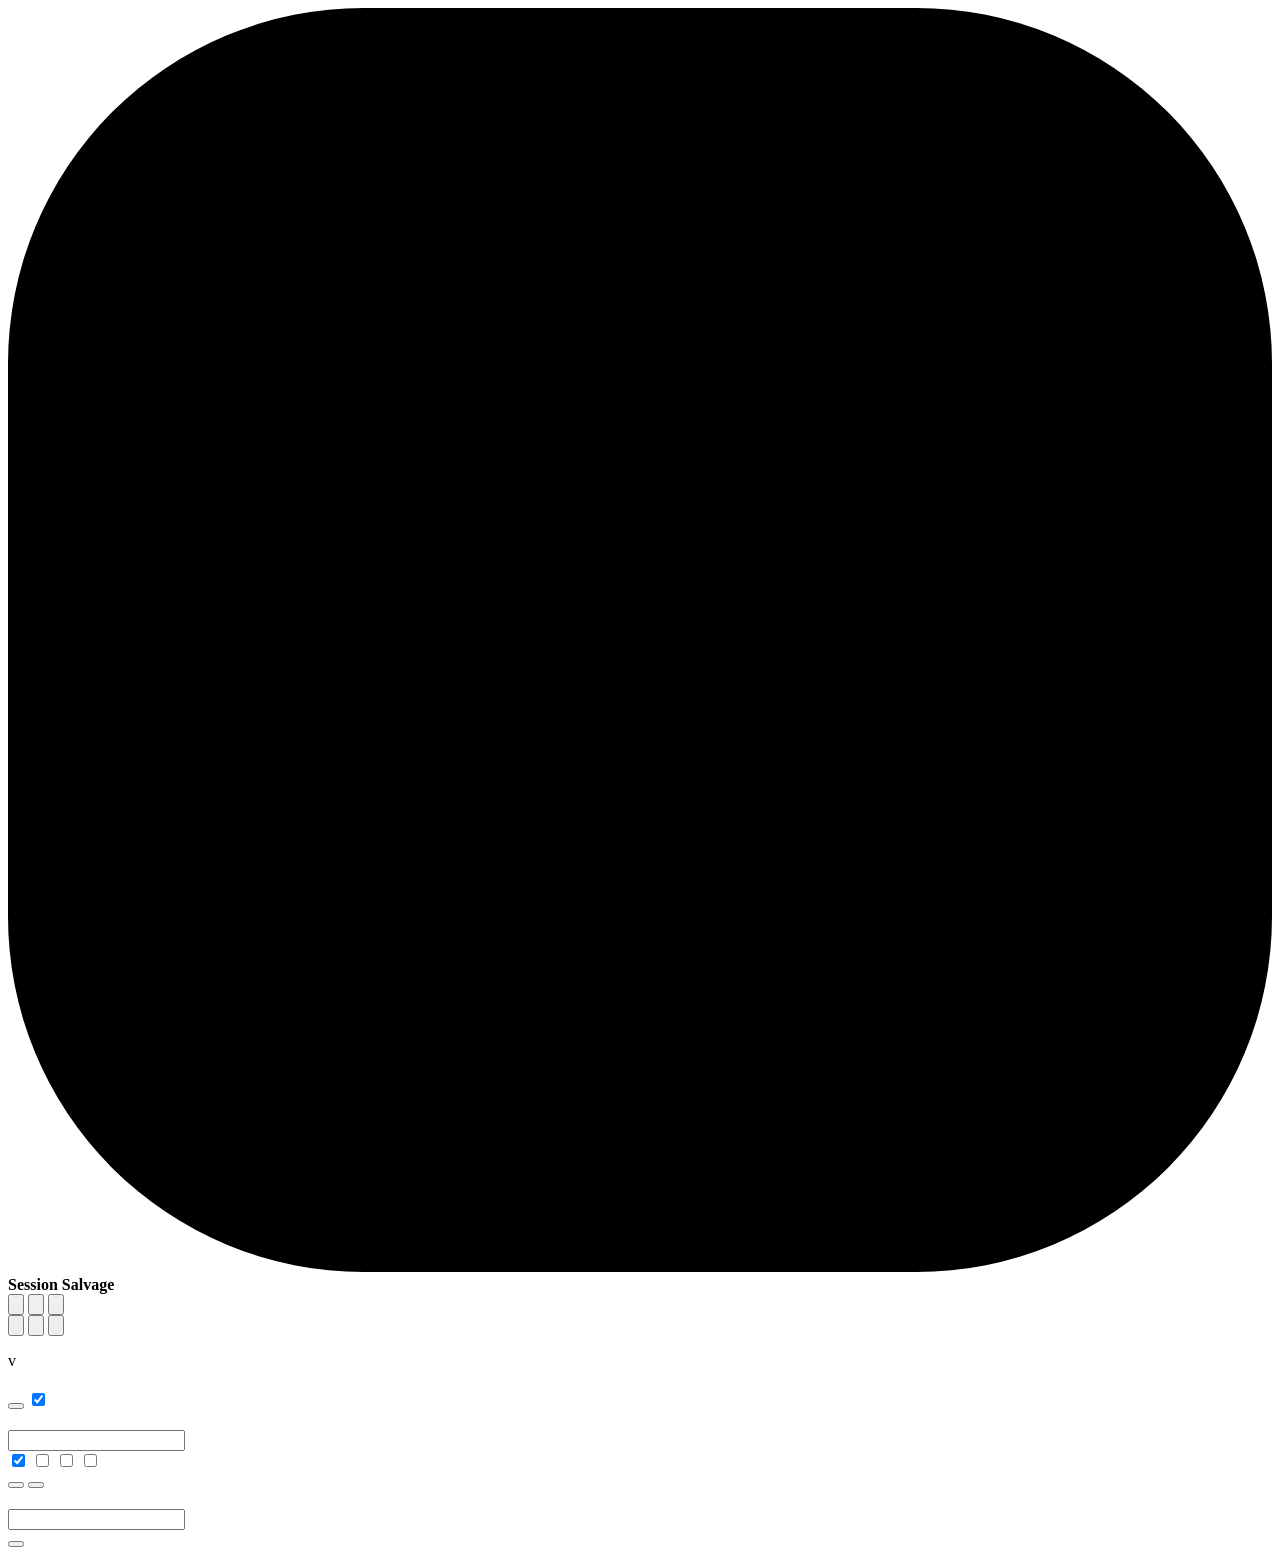
==== src/agent_handoff/gui/static/index.html @ ad799672 "feat: cross-platform rewrite with web GUI, three languages, batched symbol search" ====
<!DOCTYPE html>
<html lang="zh-Hans" data-theme="auto">
<head>
<meta charset="utf-8">
<meta name="viewport" content="width=device-width, initial-scale=1">
<title>Session Salvage</title>
<link rel="stylesheet" href="/style.css">
<link rel="icon" href="data:image/svg+xml,%3Csvg xmlns='http://www.w3.org/2000/svg' viewBox='0 0 32 32'%3E%3Crect width='32' height='32' rx='8' fill='%2324664A'/%3E%3Cpath d='M9 20l5-9 4 6 2-3 3 6z' fill='%23fff'/%3E%3C/svg%3E">
<script id="bootstrap" type="application/json">__BOOTSTRAP__</script>
</head>
<body>
<div class="shell">

  <aside class="rail">
    <div class="brand">
      <svg class="mark" viewBox="0 0 32 32" aria-hidden="true">
        <rect width="32" height="32" rx="9"/>
        <path d="M8.5 21.5l5.2-9.4 4.1 6.2 2.1-3.2 3.6 6.4z"/>
      </svg>
      <div class="brand-text">
        <strong data-i18n="gui.title">Session Salvage</strong>
        <span data-i18n="gui.subtitle"></span>
      </div>
    </div>

    <nav class="nav" role="tablist">
      <button class="nav-item is-active" role="tab" data-view="vitals" aria-selected="true">
        <svg viewBox="0 0 20 20" aria-hidden="true"><path d="M2 12h3.2l1.8-5 2.6 9L12.6 8l1.4 4H18"/></svg>
        <span data-i18n="gui.nav.vitals"></span>
      </button>
      <button class="nav-item" role="tab" data-view="handoff" aria-selected="false">
        <svg viewBox="0 0 20 20" aria-hidden="true"><path d="M4 15V5h7l5 5v5z"/><path d="M11 5v5h5"/></svg>
        <span data-i18n="gui.nav.handoff"></span>
      </button>
      <button class="nav-item" role="tab" data-view="find" aria-selected="false">
        <svg viewBox="0 0 20 20" aria-hidden="true"><circle cx="9" cy="9" r="5.2"/><path d="M13 13l4 4"/></svg>
        <span data-i18n="gui.nav.find"></span>
      </button>
    </nav>

    <div class="rail-foot">
      <div class="seg" id="lang-seg" role="group" aria-label="Language"></div>
      <div class="seg" id="theme-seg" role="group" aria-label="Theme">
        <button data-theme-set="light" title="light">
          <svg viewBox="0 0 20 20" aria-hidden="true"><circle cx="10" cy="10" r="3.6"/><path d="M10 2v2M10 16v2M2 10h2M16 10h2M4.4 4.4l1.4 1.4M14.2 14.2l1.4 1.4M15.6 4.4l-1.4 1.4M5.8 14.2l-1.4 1.4"/></svg>
        </button>
        <button data-theme-set="auto" title="auto">
          <svg viewBox="0 0 20 20" aria-hidden="true"><circle cx="10" cy="10" r="6.4"/><path d="M10 3.6v12.8" /><path d="M10 3.6a6.4 6.4 0 010 12.8z" class="fill"/></svg>
        </button>
        <button data-theme-set="dark" title="dark">
          <svg viewBox="0 0 20 20" aria-hidden="true"><path d="M14.8 12.4A6 6 0 017.6 5.2a6.2 6.2 0 100 9.6 6 6 0 007.2-2.4z"/></svg>
        </button>
      </div>
      <p class="ver">v<span id="ver"></span></p>
    </div>
  </aside>

  <main class="main">

    <!-- ── 体检 ─────────────────────────────────────────────── -->
    <section class="view is-active" data-view="vitals">
      <header class="head">
        <h1 data-i18n="gui.vitals.title"></h1>
        <p data-i18n="gui.vitals.lead"></p>
      </header>

      <div class="bar">
        <button class="btn btn-primary" id="scan-btn" data-i18n="gui.vitals.scan"></button>
        <label class="check">
          <input type="checkbox" id="scan-deep" checked>
          <span data-i18n="gui.vitals.deep"></span>
        </label>
      </div>

      <div class="stats" id="vitals-stats" hidden>
        <div class="stat"><span class="stat-n" id="st-total">—</span><span class="stat-k" data-i18n="gui.vitals.stat.total"></span></div>
        <div class="stat"><span class="stat-n" id="st-risky">—</span><span class="stat-k" data-i18n="gui.vitals.stat.risky"></span></div>
        <div class="stat"><span class="stat-n" id="st-size">—</span><span class="stat-k" data-i18n="gui.vitals.stat.size"></span></div>
      </div>

      <div id="vitals-out" class="stack"></div>
    </section>

    <!-- ── 交接 ─────────────────────────────────────────────── -->
    <section class="view" data-view="handoff">
      <header class="head">
        <h1 data-i18n="gui.handoff.title"></h1>
        <p data-i18n="gui.handoff.lead"></p>
      </header>

      <div class="card form">
        <label class="field">
          <span class="field-k" data-i18n="gui.handoff.repo"></span>
          <input type="text" id="repo" spellcheck="false" autocomplete="off">
        </label>
        <div class="opts">
          <label class="check"><input type="checkbox" id="o-skip-tests" checked><span data-i18n="gui.handoff.opt.skip_tests"></span></label>
          <label class="check"><input type="checkbox" id="o-no-commit"><span data-i18n="gui.handoff.opt.no_commit"></span></label>
          <label class="check"><input type="checkbox" id="o-no-vitals"><span data-i18n="gui.handoff.opt.no_vitals"></span></label>
          <label class="check"><input type="checkbox" id="o-force"><span data-i18n="gui.handoff.opt.force"></span></label>
        </div>
        <div class="bar">
          <button class="btn" id="dry-btn" data-i18n="gui.handoff.dry"></button>
          <button class="btn btn-primary" id="run-btn" data-i18n="gui.handoff.run"></button>
        </div>
      </div>

      <div id="handoff-out" class="stack"></div>
    </section>

    <!-- ── 找会话 ───────────────────────────────────────────── -->
    <section class="view" data-view="find">
      <header class="head">
        <h1 data-i18n="gui.find.title"></h1>
        <p data-i18n="gui.find.lead"></p>
      </header>
      <div class="card form">
        <label class="field">
          <span class="field-k" data-i18n="gui.nav.find"></span>
          <input type="text" id="find-q" spellcheck="false" autocomplete="off">
        </label>
        <div class="bar"><button class="btn btn-primary" id="find-btn" data-i18n="gui.find.go"></button></div>
      </div>
      <div id="find-out" class="stack"></div>
    </section>

  </main>
</div>
<script src="/app.js"></script>
</body>
</html>
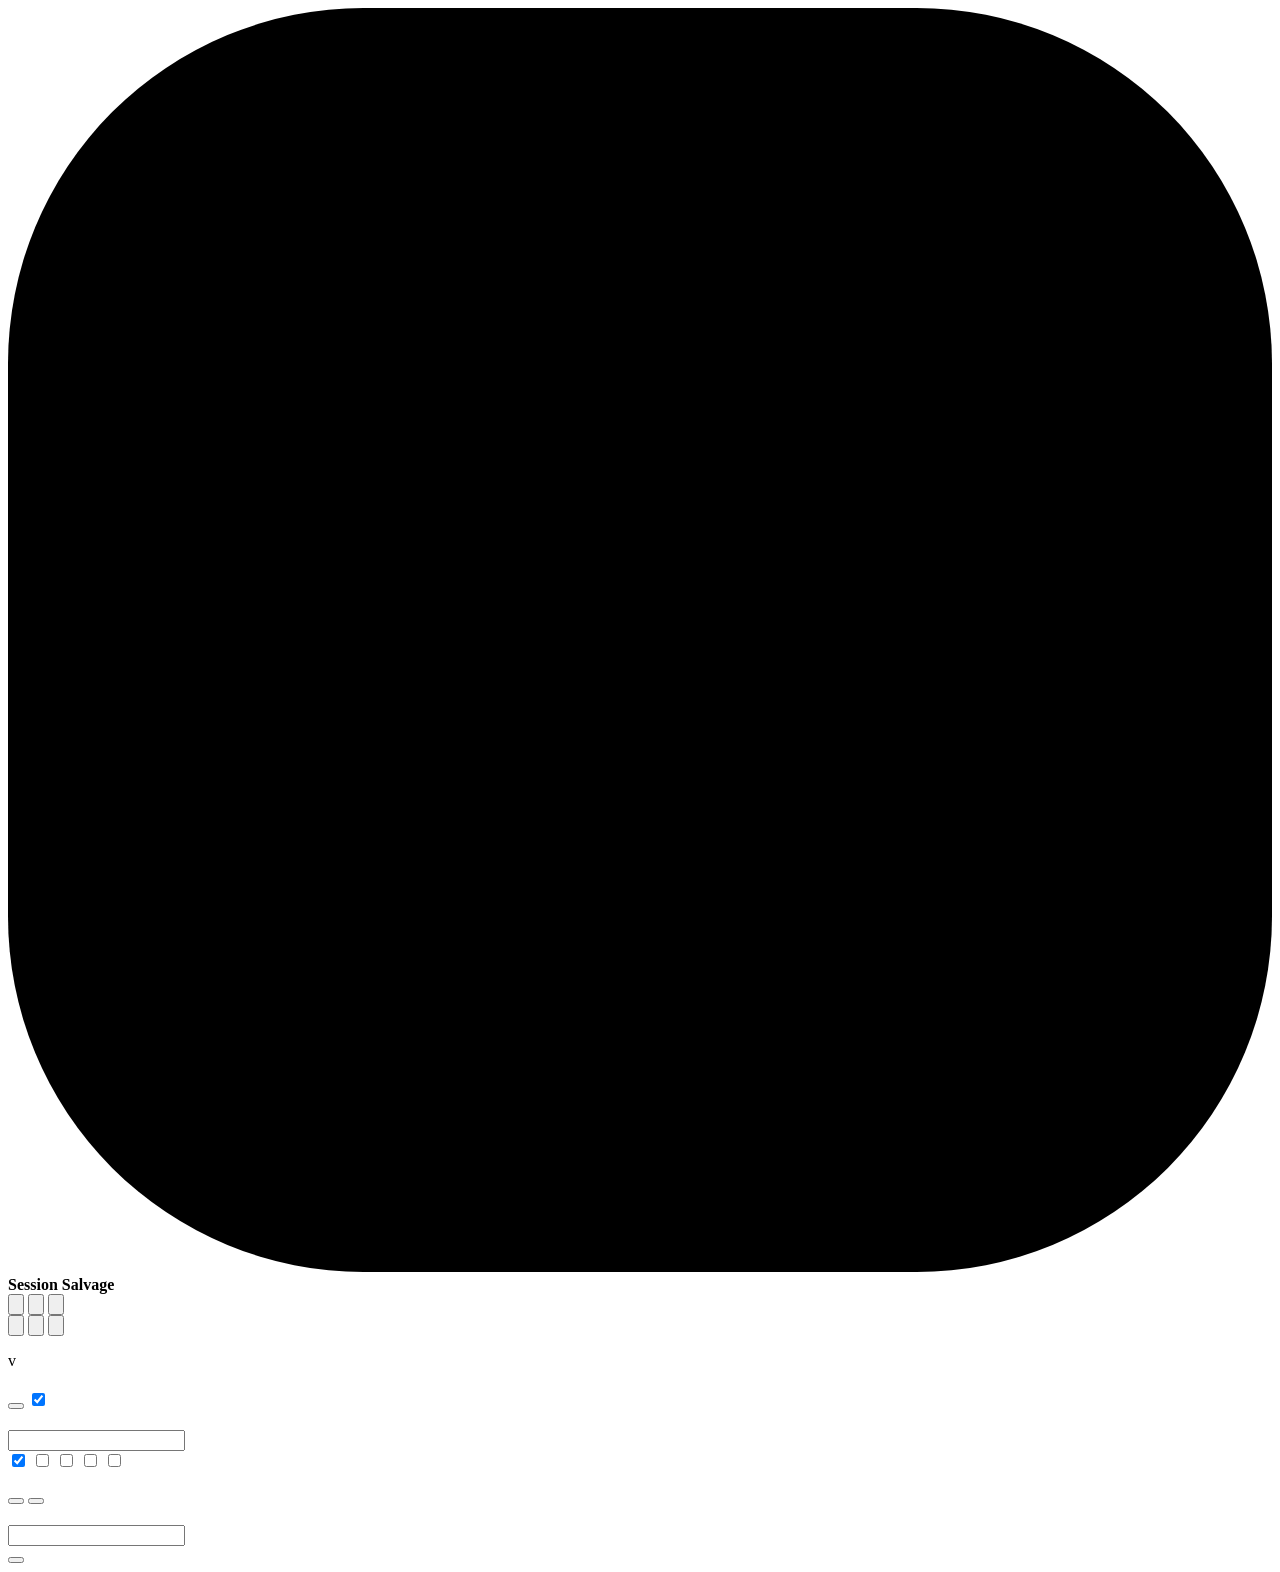
==== commit e6c9aa30: "chore: 会话交接快照 2026-08-24 13:53" ====
--- a/src/agent_handoff/gui/static/index.html
+++ b/src/agent_handoff/gui/static/index.html
@@ -36,11 +36,17 @@
         <svg viewBox="0 0 20 20" aria-hidden="true"><circle cx="9" cy="9" r="5.2"/><path d="M13 13l4 4"/></svg>
         <span data-i18n="gui.nav.find"></span>
       </button>
+      <!-- 说明文档是外部链接而不是一个视图：它自带三语与完整渲染逻辑，
+           塞进这里只会有两套语言切换互相打架。仓库里没有 docs/ 时由 JS 隐藏。 -->
+      <a class="nav-item" id="nav-guide" href="/guide.html" target="_blank" rel="noopener" hidden>
+        <svg viewBox="0 0 20 20" aria-hidden="true"><path d="M4 4h8l4 4v8H4z"/><path d="M7 9h6M7 12h6"/></svg>
+        <span data-i18n="gui.nav.guide"></span>
+      </a>
     </nav>
 
     <div class="rail-foot">
-      <div class="seg" id="lang-seg" role="group" aria-label="Language"></div>
-      <div class="seg" id="theme-seg" role="group" aria-label="Theme">
+      <div class="seg" id="lang-seg" role="group" aria-label="Language" data-i18n-aria="gui.a11y.lang"></div>
+      <div class="seg" id="theme-seg" role="group" aria-label="Theme" data-i18n-aria="gui.a11y.theme">
         <button data-theme-set="light" title="light">
           <svg viewBox="0 0 20 20" aria-hidden="true"><circle cx="10" cy="10" r="3.6"/><path d="M10 2v2M10 16v2M2 10h2M16 10h2M4.4 4.4l1.4 1.4M14.2 14.2l1.4 1.4M15.6 4.4l-1.4 1.4M5.8 14.2l-1.4 1.4"/></svg>
         </button>
@@ -70,6 +76,9 @@
           <input type="checkbox" id="scan-deep" checked>
           <span data-i18n="gui.vitals.deep"></span>
         </label>
+        <!-- 勾选计数：勾在体检视图，交接在另一个视图，中间要有个东西
+             告诉用户「你已经选了几个」，否则切过去就不记得选没选。 -->
+        <span class="pick-count" id="pick-count"></span>
       </div>
 
       <div class="stats" id="vitals-stats" hidden>
@@ -98,7 +107,9 @@
           <label class="check"><input type="checkbox" id="o-no-commit"><span data-i18n="gui.handoff.opt.no_commit"></span></label>
           <label class="check"><input type="checkbox" id="o-no-vitals"><span data-i18n="gui.handoff.opt.no_vitals"></span></label>
           <label class="check"><input type="checkbox" id="o-force"><span data-i18n="gui.handoff.opt.force"></span></label>
+          <label class="check"><input type="checkbox" id="o-bundle"><span data-i18n="gui.handoff.opt.bundle"></span></label>
         </div>
+        <p class="will" id="will" role="status" aria-live="polite"></p>
         <div class="bar">
           <button class="btn" id="dry-btn" data-i18n="gui.handoff.dry"></button>
           <button class="btn btn-primary" id="run-btn" data-i18n="gui.handoff.run"></button>
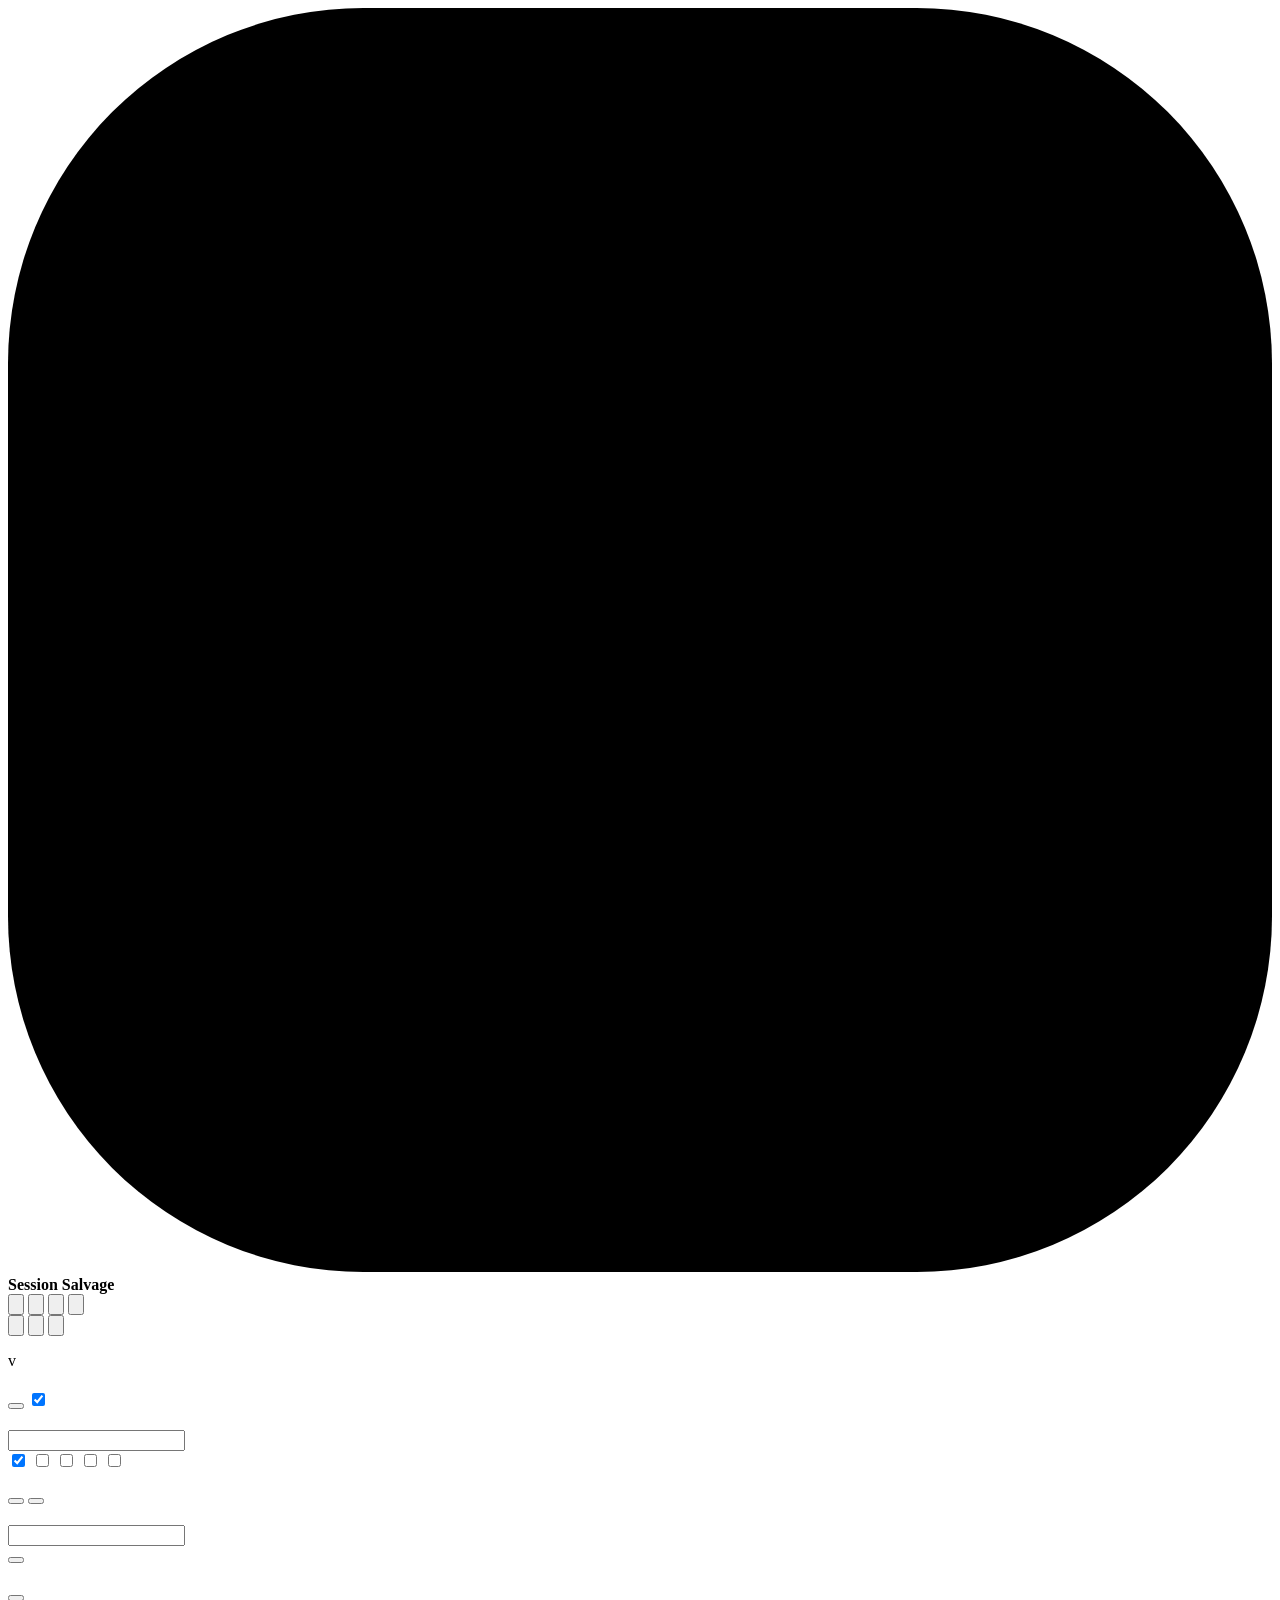
==== commit 18819dc7: "feat: 判定依据可展开、环境自检、占用走势 判定与环境此前都只有结论没有过程。三件事：  band_reason() 返回结构化事实而非句子。抬档地板（压缩 >=2 抬 critical、 致命+" ====
--- a/src/agent_handoff/gui/static/index.html
+++ b/src/agent_handoff/gui/static/index.html
@@ -23,18 +23,31 @@
       </div>
     </div>
 
-    <nav class="nav" role="tablist">
-      <button class="nav-item is-active" role="tab" data-view="vitals" aria-selected="true">
+    <!-- role="tablist" 要配齐：每个 tab 用 aria-controls 指向自己的面板，
+         面板带 role="tabpanel" 与 aria-labelledby 指回来。此前只有 tablist 与
+         aria-selected，读屏软件会念出「标签页」却找不到对应面板，用户听到的是
+         一组孤立按钮。tabindex 由 JS 维护（选中的为 0、其余 -1），这样 Tab 键
+         一次跳过整组、方向键在组内移动——这是 ARIA 的 tab 模式要求的行为。 -->
+    <nav class="nav" role="tablist" aria-label="Views" data-i18n-aria="gui.a11y.views">
+      <button class="nav-item is-active" role="tab" id="tab-vitals"
+              aria-controls="panel-vitals" data-view="vitals" aria-selected="true" tabindex="0">
         <svg viewBox="0 0 20 20" aria-hidden="true"><path d="M2 12h3.2l1.8-5 2.6 9L12.6 8l1.4 4H18"/></svg>
         <span data-i18n="gui.nav.vitals"></span>
       </button>
-      <button class="nav-item" role="tab" data-view="handoff" aria-selected="false">
+      <button class="nav-item" role="tab" id="tab-handoff"
+              aria-controls="panel-handoff" data-view="handoff" aria-selected="false" tabindex="-1">
         <svg viewBox="0 0 20 20" aria-hidden="true"><path d="M4 15V5h7l5 5v5z"/><path d="M11 5v5h5"/></svg>
         <span data-i18n="gui.nav.handoff"></span>
       </button>
-      <button class="nav-item" role="tab" data-view="find" aria-selected="false">
+      <button class="nav-item" role="tab" id="tab-find"
+              aria-controls="panel-find" data-view="find" aria-selected="false" tabindex="-1">
         <svg viewBox="0 0 20 20" aria-hidden="true"><circle cx="9" cy="9" r="5.2"/><path d="M13 13l4 4"/></svg>
         <span data-i18n="gui.nav.find"></span>
+      </button>
+      <button class="nav-item" role="tab" id="tab-doctor"
+              aria-controls="panel-doctor" data-view="doctor" aria-selected="false" tabindex="-1">
+        <svg viewBox="0 0 20 20" aria-hidden="true"><path d="M10 3v14M3 10h14"/><circle cx="10" cy="10" r="7.5"/></svg>
+        <span data-i18n="gui.nav.doctor"></span>
       </button>
       <!-- 说明文档是外部链接而不是一个视图：它自带三语与完整渲染逻辑，
            塞进这里只会有两套语言切换互相打架。仓库里没有 docs/ 时由 JS 隐藏。 -->
@@ -64,7 +77,8 @@
   <main class="main">
 
     <!-- ── 体检 ─────────────────────────────────────────────── -->
-    <section class="view is-active" data-view="vitals">
+    <section class="view is-active" data-view="vitals"
+             id="panel-vitals" role="tabpanel" aria-labelledby="tab-vitals" tabindex="0">
       <header class="head">
         <h1 data-i18n="gui.vitals.title"></h1>
         <p data-i18n="gui.vitals.lead"></p>
@@ -91,7 +105,8 @@
     </section>
 
     <!-- ── 交接 ─────────────────────────────────────────────── -->
-    <section class="view" data-view="handoff">
+    <section class="view" data-view="handoff"
+             id="panel-handoff" role="tabpanel" aria-labelledby="tab-handoff" tabindex="0">
       <header class="head">
         <h1 data-i18n="gui.handoff.title"></h1>
         <p data-i18n="gui.handoff.lead"></p>
@@ -120,7 +135,8 @@
     </section>
 
     <!-- ── 找会话 ───────────────────────────────────────────── -->
-    <section class="view" data-view="find">
+    <section class="view" data-view="find"
+             id="panel-find" role="tabpanel" aria-labelledby="tab-find" tabindex="0">
       <header class="head">
         <h1 data-i18n="gui.find.title"></h1>
         <p data-i18n="gui.find.lead"></p>
@@ -135,6 +151,25 @@
       <div id="find-out" class="stack"></div>
     </section>
 
+    <!-- ── 环境自检 ─────────────────────────────────────────── -->
+    <!-- 首次上手要回答的第一个问题是「这个工具能看见我的会话吗」。此前没有
+         任何地方回答它：后端把 gitAvailable 广播给了前端，前端从不读，于是
+         git 缺失只在交接跑到第四步时才暴露；缺 zstd 更糟——7 天前的 Codex
+         会话整批变成空壳，而列表看起来完全正常。这一屏把这些提前摆出来。 -->
+    <section class="view" data-view="doctor"
+             id="panel-doctor" role="tabpanel" aria-labelledby="tab-doctor" tabindex="0">
+      <header class="head">
+        <h1 data-i18n="doctor.head"></h1>
+        <p data-i18n="doctor.lead"></p>
+      </header>
+      <div class="bar">
+        <button class="btn btn-primary" id="doctor-btn" data-i18n="gui.doctor.run"></button>
+      </div>
+      <!-- 结果区是 aria-live：自检是用户主动触发的异步动作，完成时屏幕阅读器
+           必须听到结论，否则按下按钮之后毫无反馈。 -->
+      <div id="doctor-out" class="stack" role="status" aria-live="polite"></div>
+    </section>
+
   </main>
 </div>
 <script src="/app.js"></script>
